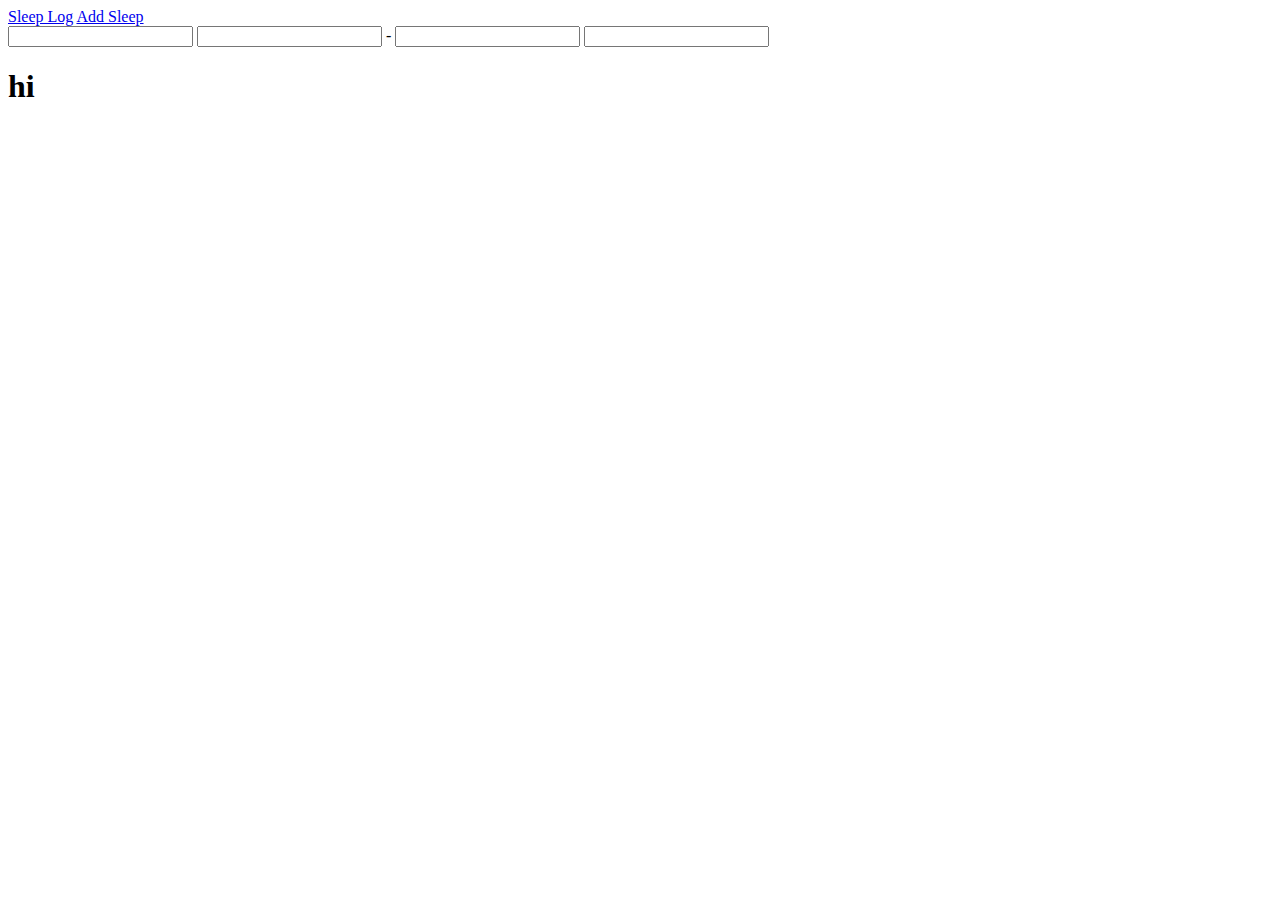
==== index.html @ ca024eda "refactored sleep code" ====
<!DOCTYPE HTML>
<html lang="en">
<head>
	<meta charset="UTF-8">
	<title>Pasta And Beans</title>
  <link rel="stylesheet" href="./assets/css/main.css" />
</head>
<body>
  <a href="#sleep/log">Sleep Log</a>
  <a href="#sleep/add">Add Sleep</a>
  <div id="pastabeans">

    <div id="sleep-app" class="">
      <div id="date-boxes">
        <input id="start-date" type="text" />
        <input id="start-time" type="text" />
        -
        <input id="end-date" type="text" />
        <input id="end-time" type="text" />
      </div>
      <p id="time-between"></p>

      <ul id="sleep-log">
      </ul>
    </div>

    <div id="hi-app" class="">
    <h1>hi</h1>
    </div>


  </div>

  <!-- Third-Party Libraries (Order matters) -->
  <script src="./assets/js/libs/jquery.js"></script>
  <script src="./assets/js/libs/underscore.js"></script>
  <script src="./assets/js/libs/backbone.js"></script>
  <script src="./assets/js/libs/backbone.localStorage.js"></script>
  <script src="./assets/js/libs/date.js"></script>

  <!-- Application core (Order matters) -->
  <script src="./beans.js"></script>

  <!-- Modules (Order does not matter) -->
</body>
</html>
---- assets/css/main.css ----
.hidden {
  display:none;
}
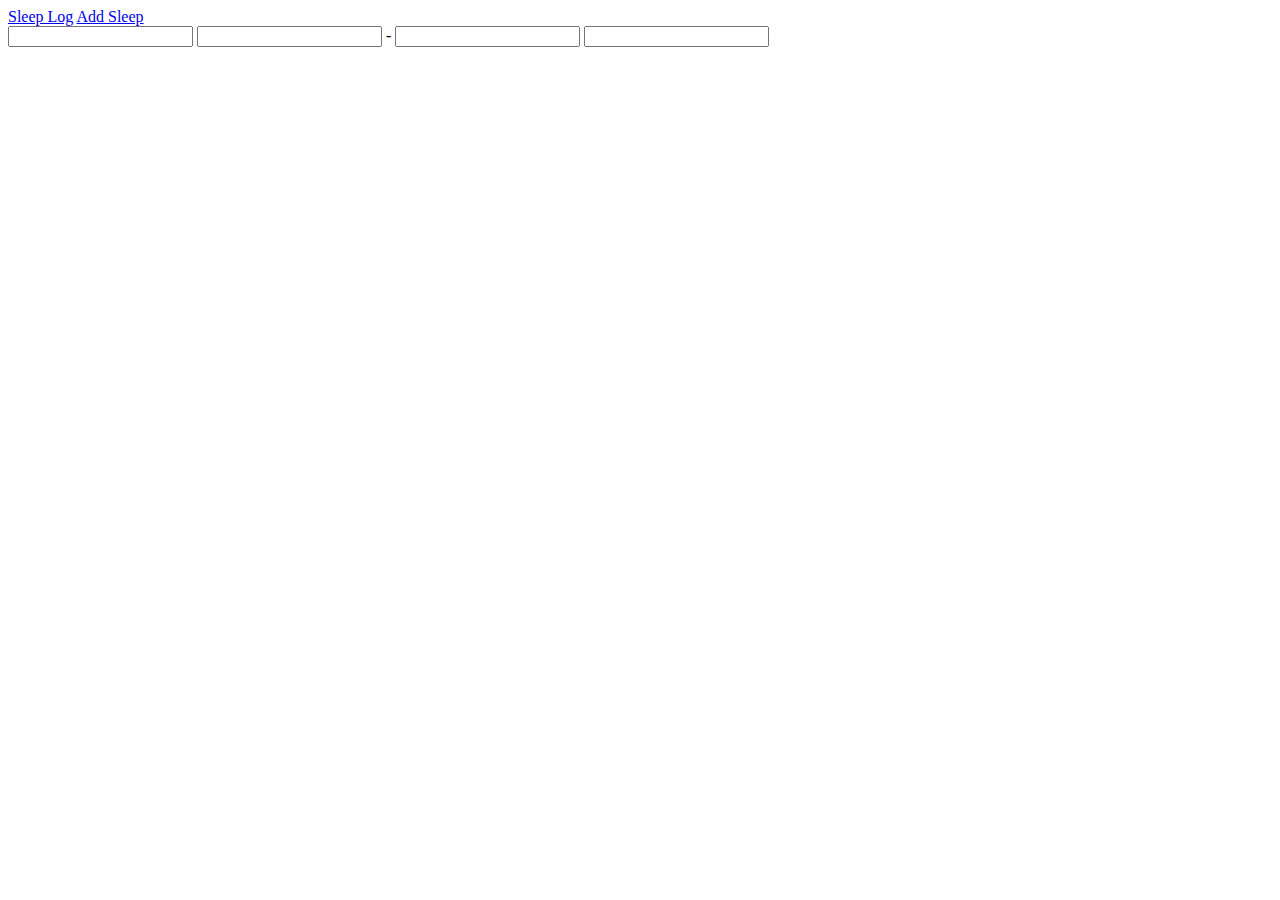
==== commit e07ae516: "removed test hi-app" ====
--- a/index.html
+++ b/index.html
@@ -20,12 +20,11 @@
       </div>
       <p id="time-between"></p>
 
+      <h3 id="sleep-log-count"></h3>
       <ul id="sleep-log">
       </ul>
     </div>
 
-    <div id="hi-app" class="">
-    <h1>hi</h1>
     </div>
 
 
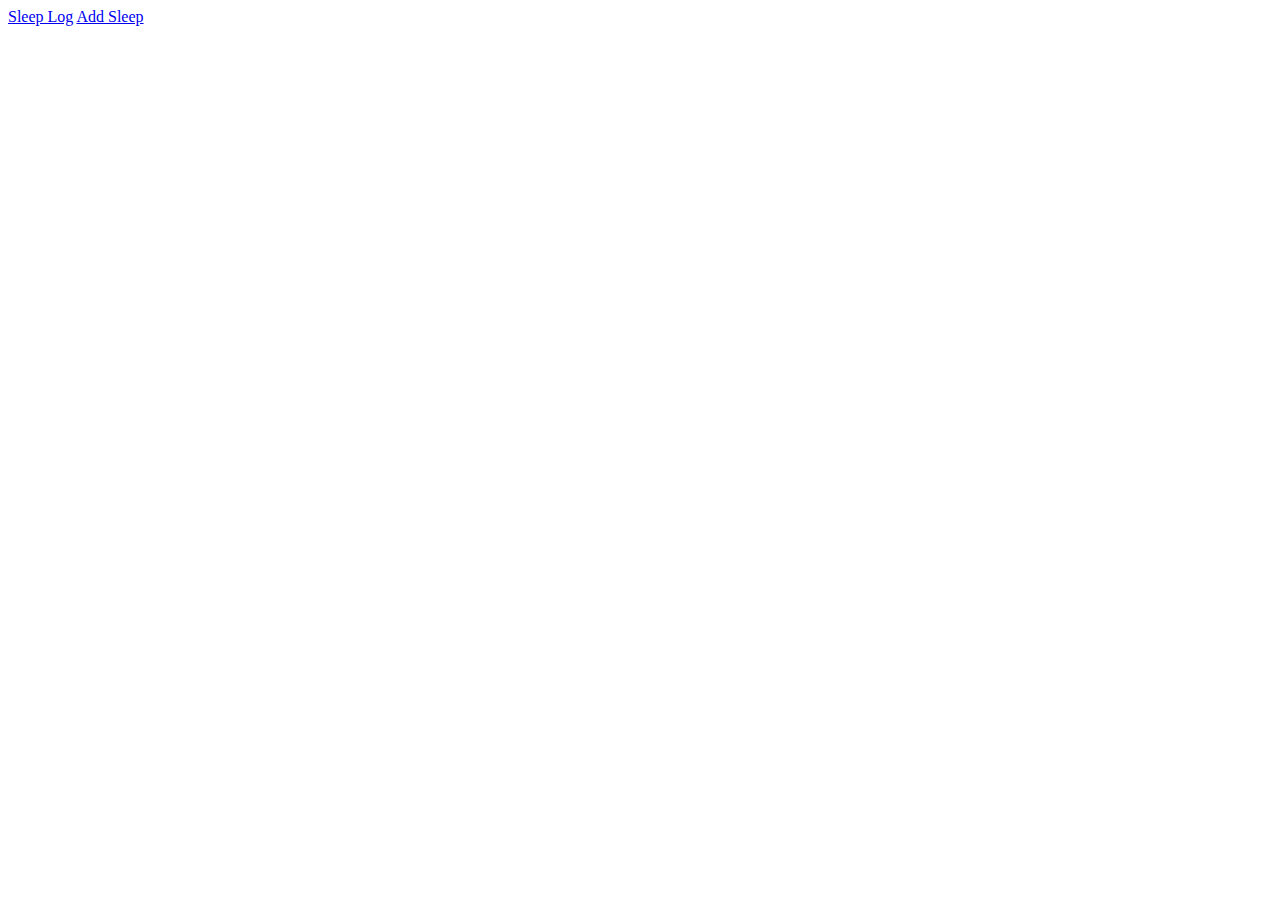
==== commit e77de4cd: "fixed double enter" ====
--- a/index.html
+++ b/index.html
@@ -11,14 +11,8 @@
   <div id="pastabeans">
 
     <div id="sleep-app" class="">
-      <div id="date-boxes">
-        <input id="start-date" type="text" />
-        <input id="start-time" type="text" />
-        -
-        <input id="end-date" type="text" />
-        <input id="end-time" type="text" />
+      <div id="sleep-add">
       </div>
-      <p id="time-between"></p>
 
       <h3 id="sleep-log-count"></h3>
       <ul id="sleep-log">
@@ -38,7 +32,7 @@
   <script src="./assets/js/libs/date.js"></script>
 
   <!-- Application core (Order matters) -->
-  <script src="./beans.js"></script>
+  <script src="./sleep.js"></script>
 
   <!-- Modules (Order does not matter) -->
 </body>
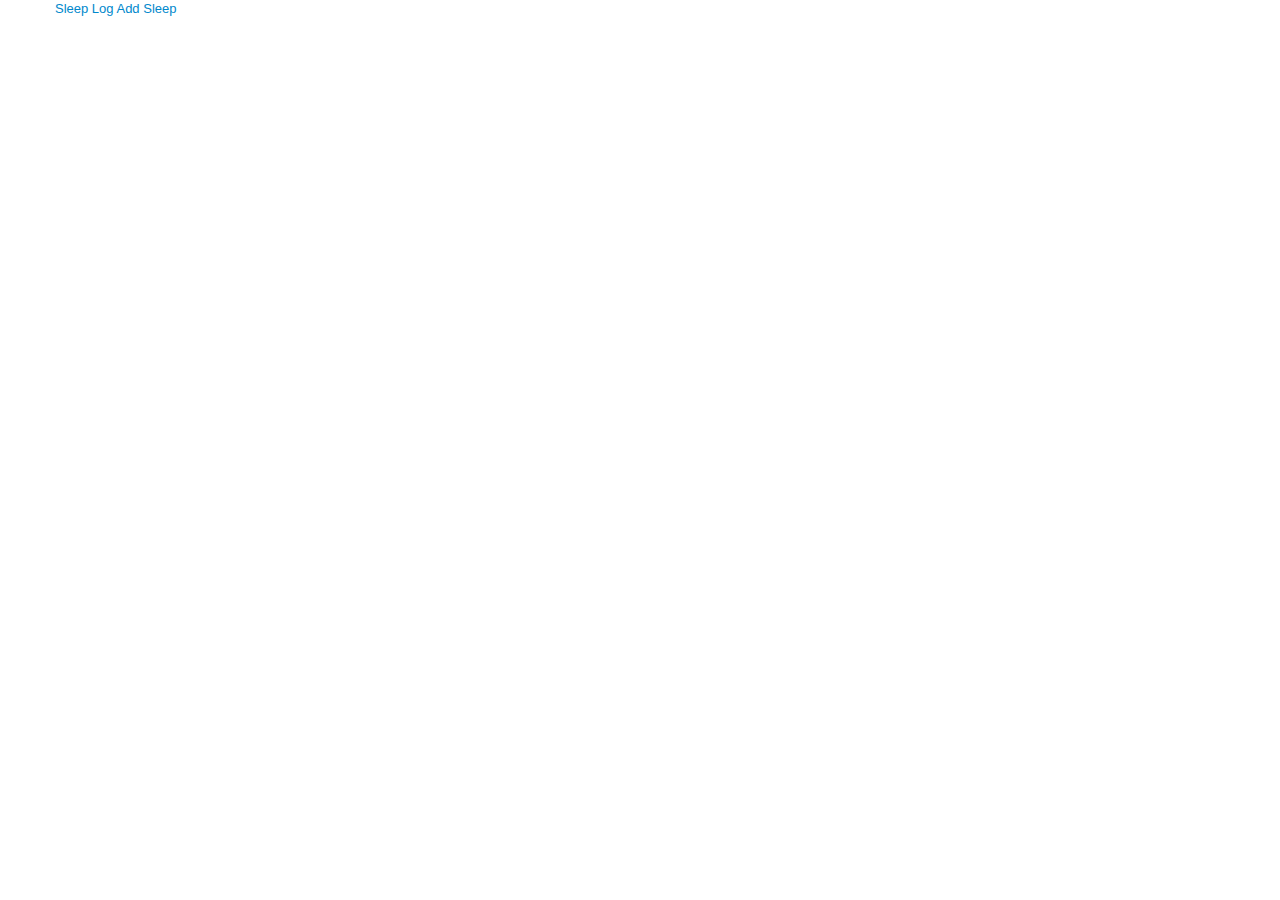
==== commit 460c7a65: "added twitter bootstrap" ====
--- a/index.html
+++ b/index.html
@@ -4,18 +4,20 @@
 	<meta charset="UTF-8">
 	<title>Pasta And Beans</title>
   <link rel="stylesheet" href="./assets/css/main.css" />
+  <link rel="stylesheet" href="./assets/bootstrap/css/bootstrap.min.css" />
+  <link rel="stylesheet" href="./assets/bootstrap/css/bootstrap-responsive.min.css" />
 </head>
 <body>
-  <a href="#sleep/log">Sleep Log</a>
-  <a href="#sleep/add">Add Sleep</a>
-  <div id="pastabeans">
+  <div id="pastabeans" class="container">
+    <a href="#sleep/log">Sleep Log</a>
+    <a href="#sleep/add">Add Sleep</a>
 
     <div id="sleep-app" class="">
       <div id="sleep-add">
       </div>
 
       <h3 id="sleep-log-count"></h3>
-      <ul id="sleep-log">
+      <ul id="sleep-log" class="unstyled">
       </ul>
     </div>
 
--- a/assets/css/main.css
+++ b/assets/css/main.css
@@ -1,3 +1,7 @@
 .hidden {
   display:none;
 }
+
+a.remove:hover {
+  opacity: 0.4;
+}
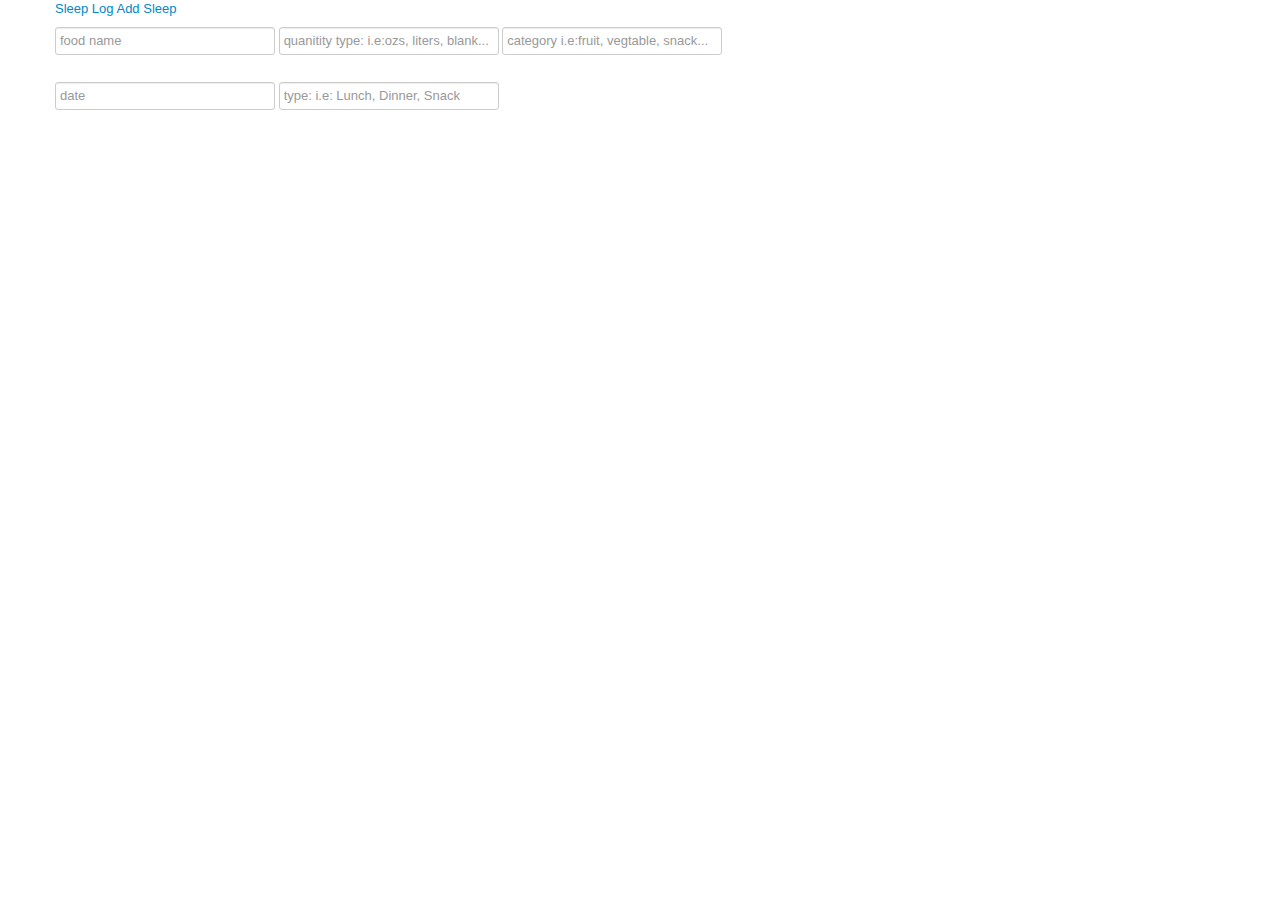
==== commit 8bb8581c: "added foods entry into app" ====
--- a/index.html
+++ b/index.html
@@ -21,7 +21,21 @@
       </ul>
     </div>
 
-    </div>
+  <div id="food-app">
+    <form id="food-add">
+      <input name="name" type="text" placeholder="food name"/>
+      <input name="quantity-type" type="text" placeholder="quanitity type: i.e:ozs, liters, blank... "/>
+      <input name="category" type="text" placeholder="category i.e:fruit, vegtable, snack..."/>
+    </form>
+  </div>
+
+  <div id="meal-app">
+    <form id="meal-add">
+      <input name="date" type="text" placeholder="date"/>
+      <input name="type" type="text" placeholder="type: i.e: Lunch, Dinner, Snack"/>
+    </form>
+    <form id="meal-foods"></form>
+  </div>
 
 
   </div>
@@ -35,6 +49,8 @@
 
   <!-- Application core (Order matters) -->
   <script src="./sleep.js"></script>
+  <script src="./food.js"></script>
+  <script src="./meals.js"></script>
 
   <!-- Modules (Order does not matter) -->
 </body>
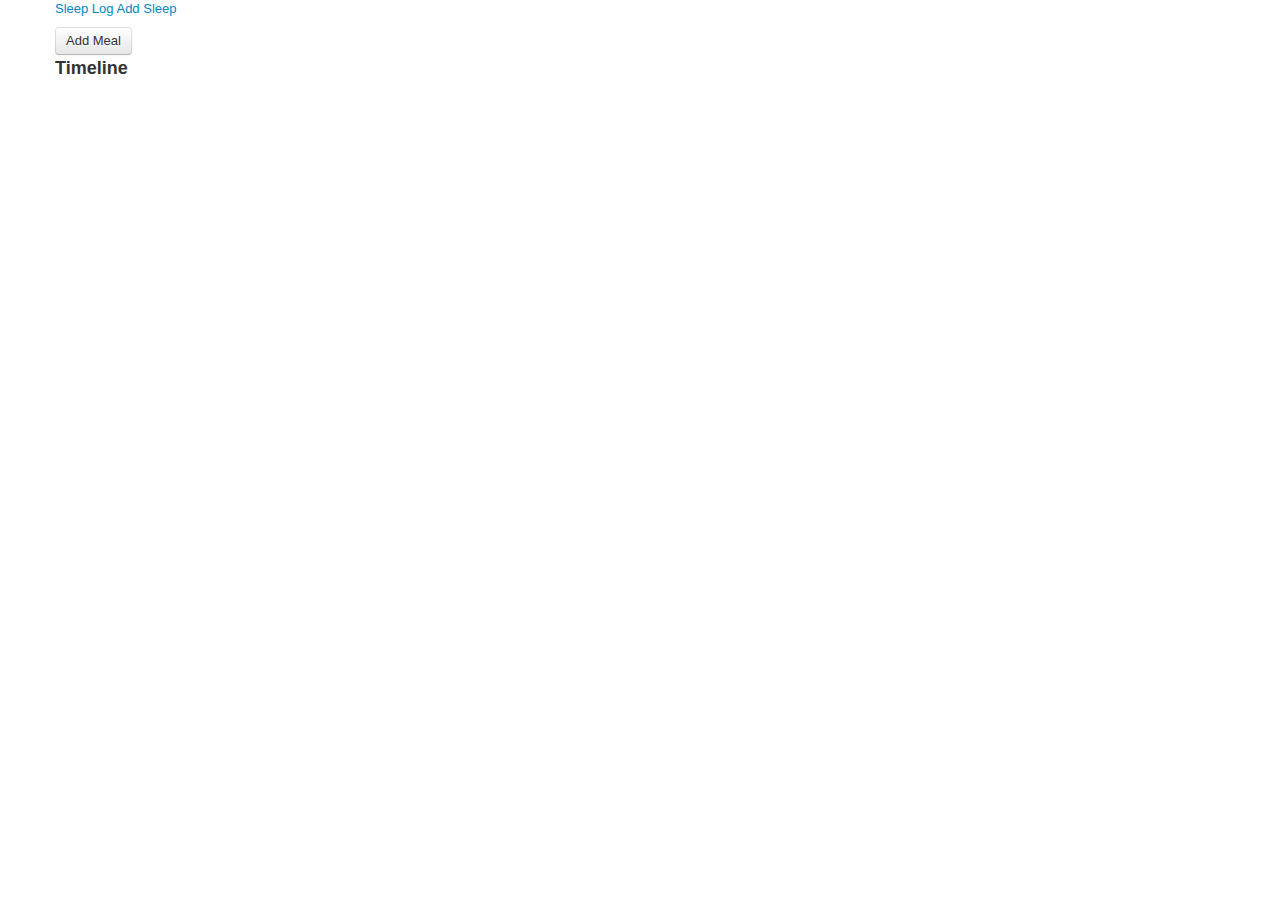
==== commit ae32f5d9: "added meal" ====
--- a/index.html
+++ b/index.html
@@ -4,6 +4,7 @@
 	<meta charset="UTF-8">
 	<title>Pasta And Beans</title>
   <link rel="stylesheet" href="./assets/css/main.css" />
+  <link rel="stylesheet" href="./assets/css/jquery-ui.css" />
   <link rel="stylesheet" href="./assets/bootstrap/css/bootstrap.min.css" />
   <link rel="stylesheet" href="./assets/bootstrap/css/bootstrap-responsive.min.css" />
 </head>
@@ -21,6 +22,7 @@
       </ul>
     </div>
 
+  <!--
   <div id="food-app">
     <form id="food-add">
       <input name="name" type="text" placeholder="food name"/>
@@ -28,20 +30,65 @@
       <input name="category" type="text" placeholder="category i.e:fruit, vegtable, snack..."/>
     </form>
   </div>
+  </!-->
 
-  <div id="meal-app">
-    <form id="meal-add">
-      <input name="date" type="text" placeholder="date"/>
-      <input name="type" type="text" placeholder="type: i.e: Lunch, Dinner, Snack"/>
+  <input type="submit" class="btn" value="Add Meal" id="meal-add-button" />
+
+  <div id="meal-app" style="display:none;">
+    <h2>New Meal</h2>
+    <form id="meal-add" class="form-horizontal">
+      <fieldset>
+        <div class="control-group">
+          <label for="" class="control-label">Name</label>
+          <div class="controls">
+            <input id="meal-add-name" name="name" type="text">
+          </div>
+        </div>
+        <div class="control-group">
+          <label for="" class="control-label">Date</label>
+          <div class="controls">
+            <input id="meal-add-date" name="date" type="text" class="date" />
+          </div>
+        </div>
+        <div class="control-group">
+          <label for="" class="control-label">Ingredients</label>
+          <div class="controls">
+            <input id="meal-add-ingredients" name="ingredients" type="text" />
+            <p class="help-block">Enter in a comma separated list.</p>
+          </div>
+        </div>
+        <div class="control-group">
+          <label for="" class="control-label">Type</label>
+          <div class="controls">
+            <select id="meal-add-type" name="type">
+              <option>Breakfast</option>
+              <option>Lunch</option>
+              <option>Dinner</option>
+              <option>Snack</option>
+            </select>
+          </div>
+        </div>
+        <div class="form-actions">
+        	<input type="button" id="meal-add-btn" class="btn btn-primary" value="Add Meal"/>
+        	<input type="button" id="meal-add-close-btn" class="btn" value="Close"/>
+        </div>
+        
+      </fieldset>
     </form>
+    <!--
+    <h3>Foods</h3>
     <form id="meal-foods"></form>
+    </!-->
   </div>
 
+  <h3>Timeline</h3>
+  <form id="timeline"></form>
 
   </div>
 
   <!-- Third-Party Libraries (Order matters) -->
   <script src="./assets/js/libs/jquery.js"></script>
+  <script src="./assets/js/libs/jquery-ui-1.8.22.custom.min.js"></script>
   <script src="./assets/js/libs/underscore.js"></script>
   <script src="./assets/js/libs/backbone.js"></script>
   <script src="./assets/js/libs/backbone.localStorage.js"></script>
@@ -51,6 +98,8 @@
   <script src="./sleep.js"></script>
   <script src="./food.js"></script>
   <script src="./meals.js"></script>
+  <script src="./timeline.js"></script>
+  <script src="./app.js"></script>
 
   <!-- Modules (Order does not matter) -->
 </body>
--- a/assets/css/main.css
+++ b/assets/css/main.css
@@ -5,3 +5,28 @@
 a.remove:hover {
   opacity: 0.4;
 }
+
+#timeline .type {
+
+}
+
+#timeline .timeline-day {
+  margin-bottom: 10px;
+}
+
+#timeline .meal-item {
+}
+
+#timeline .timeline-date {
+  display: inline-block;
+}
+
+#timeline .type {
+  text-decoration: underline;
+}
+#timeline .meal-item .meal-name {
+  font-weight: bold;
+}
+#timeline .meal-item .meal-ingredients {
+  
+}
